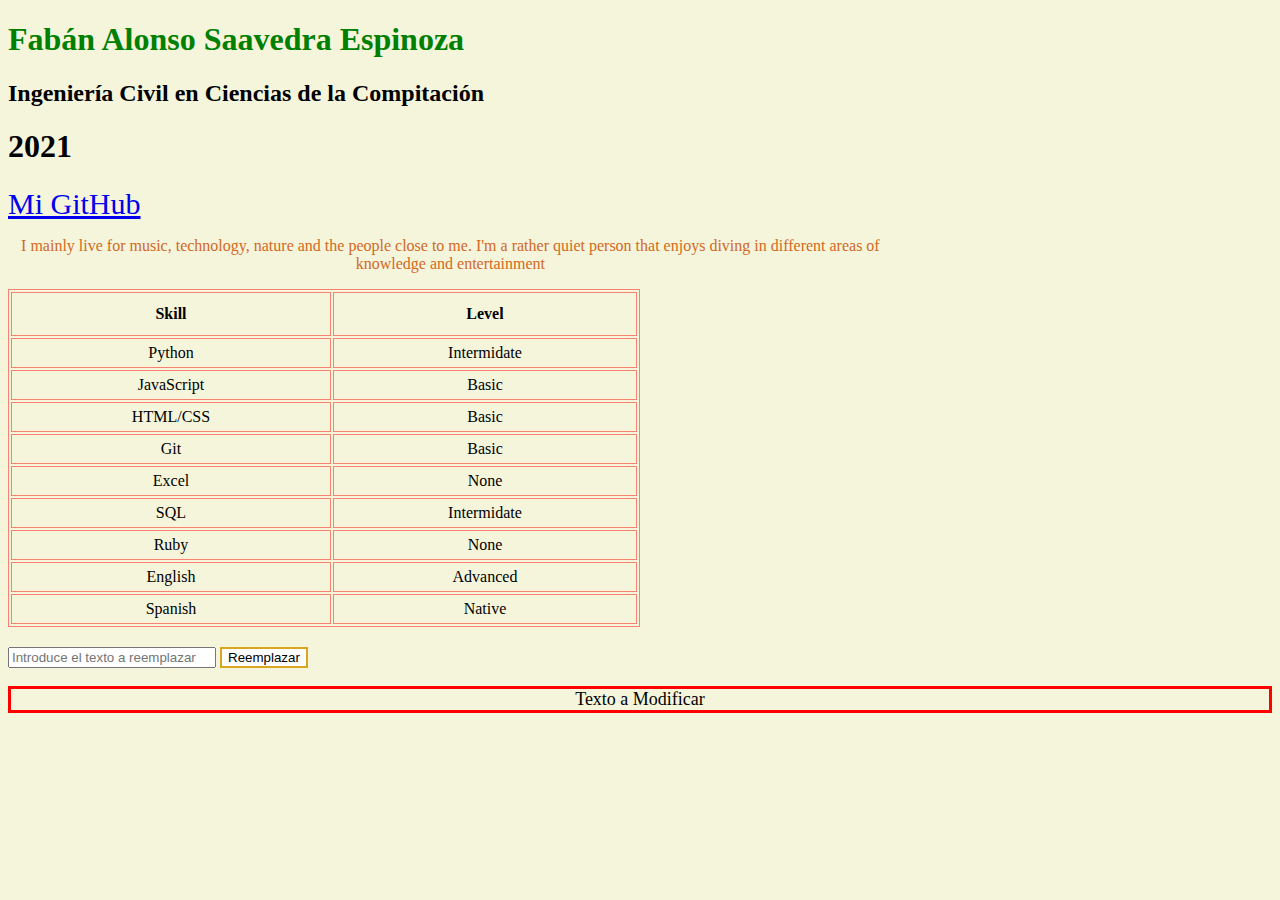
==== index.html @ 1b51942a "save 4" ====
<!DOCTYPE html>
<html lang="en">
<head>
    <link rel="stylesheet" type="text/css" href="styles.css">
    <meta charset="UTF-8">
    <meta name="viewport" content="width=device-width, initial-scale=1.0">
    <title>Lab01-WT-FASE</title>
</head>
<body>
    <h1 id="titulo">Fabán Alonso Saavedra Espinoza</h1>
    <h2>Ingeniería Civil en Ciencias de la Compitación</h2>
    <h1>2021</h1>
    <a href="https://github.com/FabianSaavedraE"> Mi GitHub</a>
    <p class="TestClass">
        I mainly live for music, technology, nature and the people close to me.
        I'm a rather quiet person that enjoys diving in different areas of
        knowledge and entertainment
    </p>
    <table>
        <tr>
            <th>Skill</th>
            <th>Level</th>
        </tr>
        <tr>
            <td>Python</td>
            <td>Intermidate</td>
        </tr>
        <tr>
            <td>JavaScript</td>
            <td>Basic</td>
        </tr>
        <tr>
            <td>HTML/CSS</td>
            <td>Basic</td>
        </tr>
        <tr>
            <td>Git</td>
            <td>Basic</td>
        </tr>
        <tr>
            <td>Excel</td>
            <td>None</td>
        </tr>
        <tr>
            <td>SQL</td>
            <td>Intermidate</td>
        </tr>
        <tr>
            <td>Ruby</td>
            <td>None</td>
        </tr>
        <tr>
            <td>English</td>
            <td>Advanced</td>
        </tr>
        <tr>
            <td>Spanish</td>
            <td>Native</td>
        </tr>
    </table>
    <input type="text" id="textoInput" placeholder="Introduce el texto a reemplazar">
    <button onclick="reemplazarTexto()">
        Reemplazar
    </button>
    <p id="textoParaReemplazar">
        Texto a Modificar
    </p>
    <script>
        function reemplazarTexto() {
          var nuevoTexto = document.getElementById("textoInput").value;
          document.getElementById("textoParaReemplazar").innerText = nuevoTexto;
        }
      </script>
</body>
</html>
---- styles.css ----
html{
    background-color: beige;
}

#titulo{
    font-family: cursive;
    color: green;
}

a{
    font-size: 30px;
}

.TestClass{
    font-family: Verdana;
    color: chocolate;
    width: 70%;
    text-align: center;
}

table, th, td{
    border: 1px salmon solid;
}

table{
    width: 50%;
    margin-bottom: 20px;
}

th{
    height: 40px;
}

td{
    text-align: center;
    padding: 5px;
}

#textoInput{
    width: 200px;
}

button{
    background-color: white;
    color: black;
    border: 2px solid goldenrod;
}

button:hover{
    background-color: goldenrod;
    color: white;
}

#textoParaReemplazar{
    border: solid red;
    text-align: center;
    font-size: large;
}
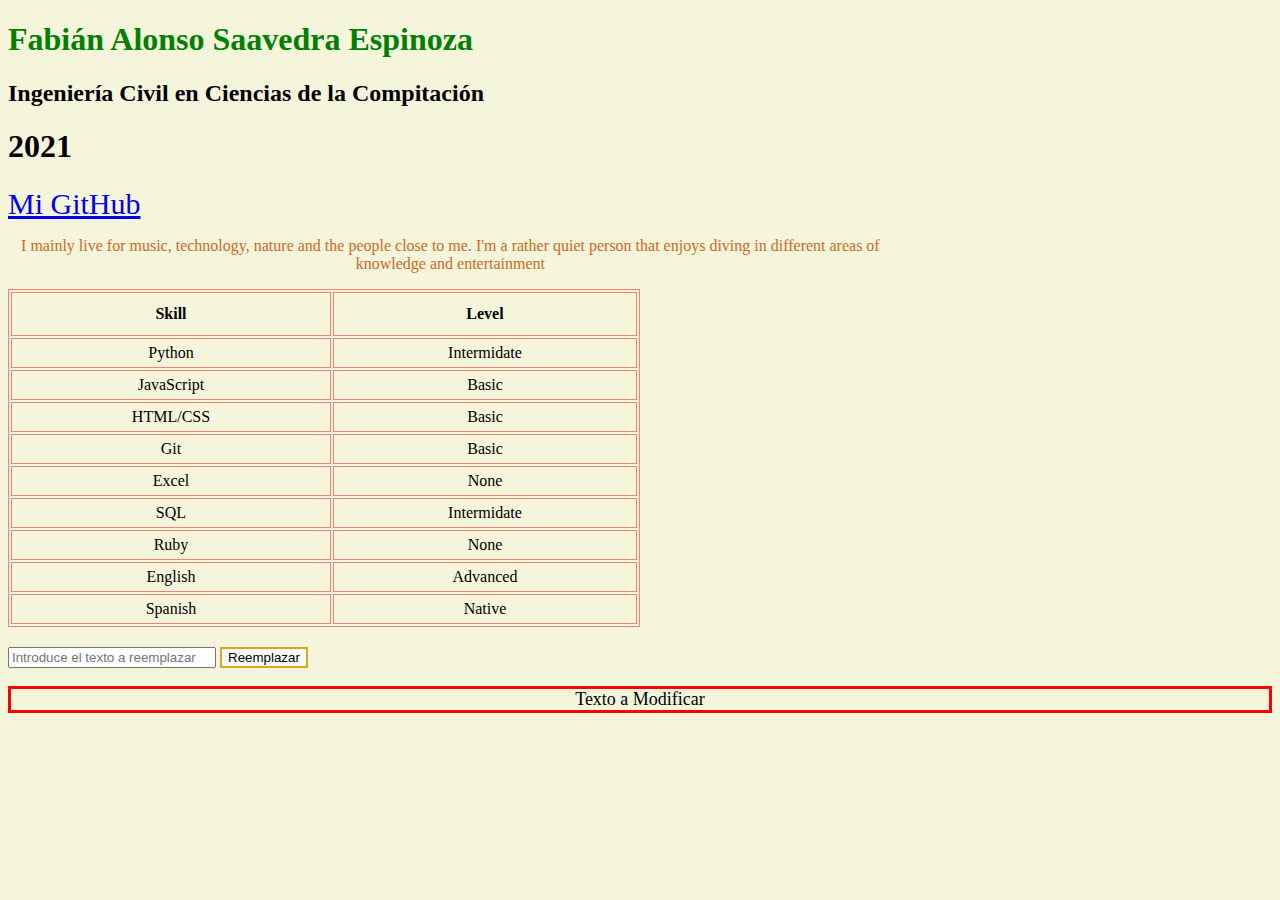
==== commit 83aa6fa5: "save 5" ====
--- a/index.html
+++ b/index.html
@@ -7,7 +7,7 @@
     <title>Lab01-WT-FASE</title>
 </head>
 <body>
-    <h1 id="titulo">Fabán Alonso Saavedra Espinoza</h1>
+    <h1 id="titulo">Fabián Alonso Saavedra Espinoza</h1>
     <h2>Ingeniería Civil en Ciencias de la Compitación</h2>
     <h1>2021</h1>
     <a href="https://github.com/FabianSaavedraE"> Mi GitHub</a>
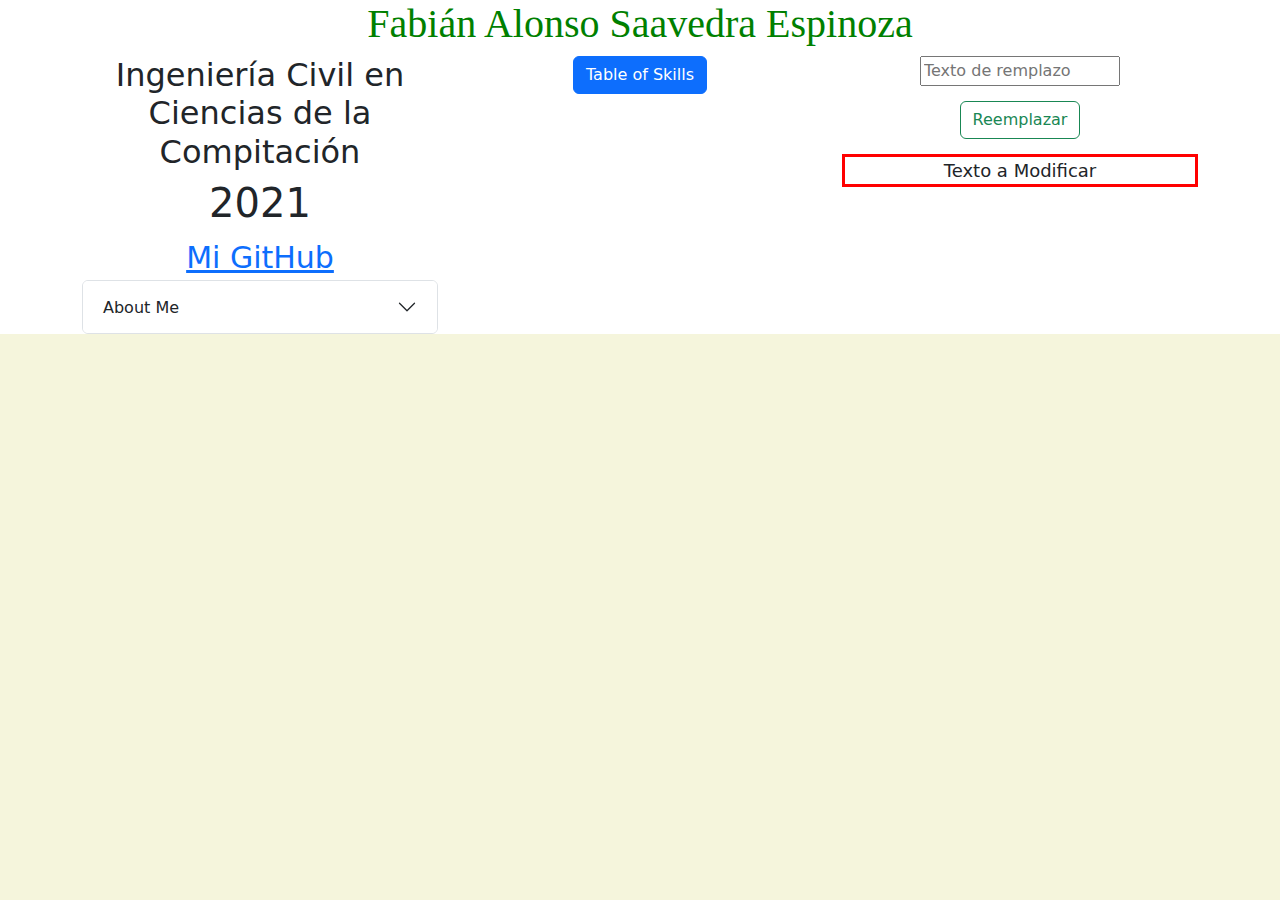
==== commit 52d1f0cb: "save 6" ====
--- a/index.html
+++ b/index.html
@@ -4,72 +4,131 @@
     <link rel="stylesheet" type="text/css" href="styles.css">
     <meta charset="UTF-8">
     <meta name="viewport" content="width=device-width, initial-scale=1.0">
+    <link href="https://cdn.jsdelivr.net/npm/bootstrap@5.3.3/dist/css/bootstrap.min.css" rel="stylesheet" integrity="sha384-QWTKZyjpPEjISv5WaRU9OFeRpok6YctnYmDr5pNlyT2bRjXh0JMhjY6hW+ALEwIH" crossorigin="anonymous">
     <title>Lab01-WT-FASE</title>
 </head>
 <body>
+    <script src="https://cdn.jsdelivr.net/npm/bootstrap@5.3.3/dist/js/bootstrap.bundle.min.js" integrity="sha384-YvpcrYf0tY3lHB60NNkmXc5s9fDVZLESaAA55NDzOxhy9GkcIdslK1eN7N6jIeHz" crossorigin="anonymous"></script>
     <h1 id="titulo">Fabián Alonso Saavedra Espinoza</h1>
-    <h2>Ingeniería Civil en Ciencias de la Compitación</h2>
-    <h1>2021</h1>
-    <a href="https://github.com/FabianSaavedraE"> Mi GitHub</a>
-    <p class="TestClass">
-        I mainly live for music, technology, nature and the people close to me.
-        I'm a rather quiet person that enjoys diving in different areas of
-        knowledge and entertainment
-    </p>
-    <table>
-        <tr>
-            <th>Skill</th>
-            <th>Level</th>
-        </tr>
-        <tr>
-            <td>Python</td>
-            <td>Intermidate</td>
-        </tr>
-        <tr>
-            <td>JavaScript</td>
-            <td>Basic</td>
-        </tr>
-        <tr>
-            <td>HTML/CSS</td>
-            <td>Basic</td>
-        </tr>
-        <tr>
-            <td>Git</td>
-            <td>Basic</td>
-        </tr>
-        <tr>
-            <td>Excel</td>
-            <td>None</td>
-        </tr>
-        <tr>
-            <td>SQL</td>
-            <td>Intermidate</td>
-        </tr>
-        <tr>
-            <td>Ruby</td>
-            <td>None</td>
-        </tr>
-        <tr>
-            <td>English</td>
-            <td>Advanced</td>
-        </tr>
-        <tr>
-            <td>Spanish</td>
-            <td>Native</td>
-        </tr>
-    </table>
-    <input type="text" id="textoInput" placeholder="Introduce el texto a reemplazar">
-    <button onclick="reemplazarTexto()">
-        Reemplazar
-    </button>
-    <p id="textoParaReemplazar">
-        Texto a Modificar
-    </p>
-    <script>
-        function reemplazarTexto() {
-          var nuevoTexto = document.getElementById("textoInput").value;
-          document.getElementById("textoParaReemplazar").innerText = nuevoTexto;
-        }
-      </script>
+    <div class="container text-center">
+        <div class="row align-items-start">
+          <div class="col">
+            <h2>Ingeniería Civil en Ciencias de la Compitación</h2>
+            <h1>2021</h1>
+            <a href="https://github.com/FabianSaavedraE"> Mi GitHub</a>
+            <div class="accordion" id="accordionExample">
+                <div class="accordion-item">
+                    <h2 class="accordion-header">
+                    <button class="accordion-button collapsed" type="button" data-bs-toggle="collapse" data-bs-target="#collapseOne" aria-expanded="false" aria-controls="collapseOne">
+                        About Me
+                    </button>
+                    </h2>
+                    <div id="collapseOne" class="accordion-collapse collapse collapsed" data-bs-parent="#accordionExample">
+                    <div class="accordion-body">
+                        <p class="TestClass">
+                            I mainly live for music, technology, nature and the people close to me.
+                            I'm a rather quiet person that enjoys diving in different areas of
+                            knowledge and entertainment
+                        </p>
+                    </div>
+                    </div>
+                </div>
+            </div>
+          </div>
+          <div class="col">
+            <p>
+                <button class="btn btn-primary" type="button" data-bs-toggle="collapse" data-bs-target="#collapseWidthExample" aria-expanded="false" aria-controls="collapseWidthExample">
+                  Table of Skills
+                </button>
+            </p>
+            <div style="min-height: 120px;">
+                <div class="collapse collapse-horizontal" id="collapseWidthExample">
+                  <div class="card card-body">
+                    <table class="table table-striped table-hover">
+                        <tr>
+                            <th>Skill</th>
+                            <th>Level</th>
+                        </tr>
+                        <tr>
+                            <td>Python</td>
+                            <td>Intermidate</td>
+                        </tr>
+                        <tr>
+                            <td>JavaScript</td>
+                            <td>Basic</td>
+                        </tr>
+                        <tr>
+                            <td>HTML/CSS</td>
+                            <td>Basic</td>
+                        </tr>
+                        <tr>
+                            <td>Git</td>
+                            <td>Basic</td>
+                        </tr>
+                        <tr>
+                            <td>Excel</td>
+                            <td>None</td>
+                        </tr>
+                        <tr>
+                            <td>SQL</td>
+                            <td>Intermidate</td>
+                        </tr>
+                        <tr>
+                            <td>Ruby</td>
+                            <td>None</td>
+                        </tr>
+                        <tr>
+                            <td>English</td>
+                            <td>Advanced</td>
+                        </tr>
+                        <tr>
+                            <td>Spanish</td>
+                            <td>Native</td>
+                        </tr>
+                    </table>
+                  </div>
+                </div>
+            </div>
+          </div>
+          <div class="col">
+            <input type="text" id="textoInput" placeholder="Texto de remplazo">
+            <div id="liveAlertPlaceholder"></div>
+            <button onclick="reemplazarTexto()" class="btn btn-outline-success" id="liveAlertBtn" style="margin: 15px;">
+                Reemplazar
+            </button>
+            <p id="textoParaReemplazar">
+                Texto a Modificar
+            </p>
+            <script>
+                function reemplazarTexto() {
+                var nuevoTexto = document.getElementById("textoInput").value;
+                document.getElementById("textoParaReemplazar").innerText = nuevoTexto;
+                }
+            </script>
+            <script>
+                const alertPlaceholder = document.getElementById('liveAlertPlaceholder')
+                const appendAlert = (message, type) => {
+                const wrapper = document.createElement('div')
+                wrapper.innerHTML = [
+                    `<div class="alert alert-${type} alert-dismissible" role="alert">`,
+                    `   <div>${message}</div>`,
+                    '   <button type="button" class="btn-close" data-bs-dismiss="alert" aria-label="Close"></button>',
+                    '</div>'
+                ].join('')
+
+                alertPlaceholder.append(wrapper)
+                }
+
+                const alertTrigger = document.getElementById('liveAlertBtn')
+                if (alertTrigger) {
+                alertTrigger.addEventListener('click', () => {
+                    appendAlert('Cambio Efectivo!', 'success')
+                })
+                }
+            </script>
+          </div>
+        </div>
+    </div>
+
 </body>
-</html>+</html>
--- a/styles.css
+++ b/styles.css
@@ -4,6 +4,7 @@
 
 #titulo{
     font-family: cursive;
+    text-align: center;
     color: green;
 }
 
@@ -14,8 +15,8 @@
 .TestClass{
     font-family: Verdana;
     color: chocolate;
-    width: 70%;
     text-align: center;
+    margin-top: 20px;
 }
 
 table, th, td{
